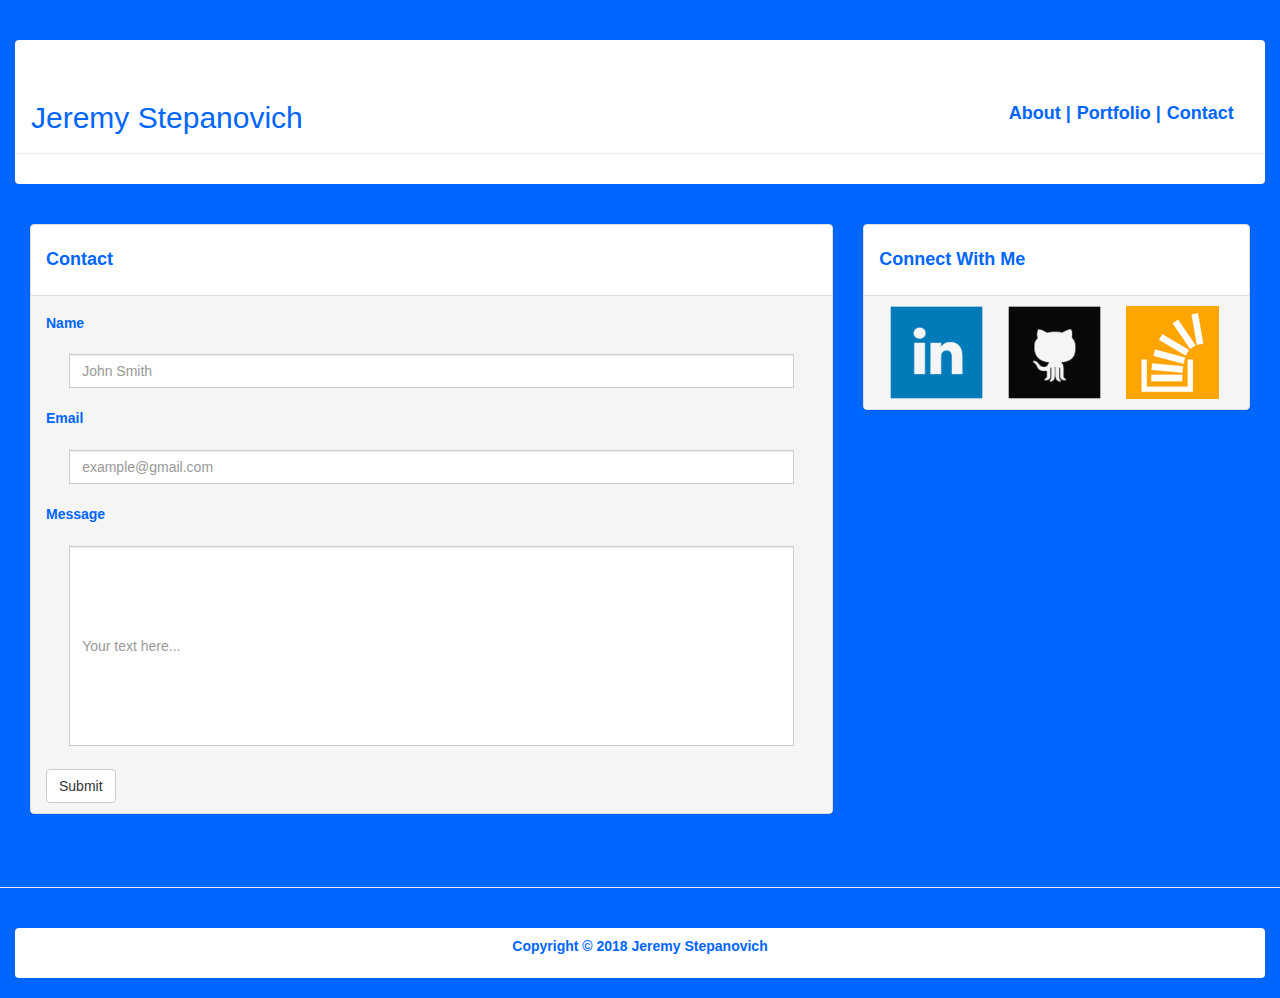
==== contact.html @ 23220569 "updated webpage formatting" ====
<!DOCTYPE html>
<html>
<head>
    <meta charset="utf-8" />
    <meta http-equiv="X-UA-Compatible" content="IE=edge">
    <title>About | Jeremy Stepanovich</title>
    <link rel="stylesheet" href="https://maxcdn.bootstrapcdn.com/bootstrap/3.3.7/css/bootstrap.min.css" integrity="sha384-BVYiiSIFeK1dGmJRAkycuHAHRg32OmUcww7on3RYdg4Va+PmSTsz/K68vbdEjh4u" crossorigin="anonymous">
    <link rel="stylesheet" type="text/css" href="style.css">
</head>

<body>
        <div class="container-fluid carbon">
                <nav class="navbar page-header" id="hdr">
                        <div class="page-header container-fluid">
                            <h2>Jeremy Stepanovich
                                <a class="navbar-right navtxt spacing" href="#">Contact</a>
                                <a class="navbar-right navtxt spacing" href="#">Portfolio |</a>
                                <a class="navbar-right navtxt spacing" href="#">About |</a>
                        </div>
                    </nav>

            <div class="container-fluid page-header row carbon">
            <section class="col-xs-8">
                    <div class="panel panel-default" id="mrgbtm">
                            <div class="panel-body">
                              <h4>Contact</h4>
                            </div>
                            <div class="panel-footer">
                                    <h5>Name</h5>
                                    <div class="input-group" id="imgmar">
                                            <input type="text" class="form-control" placeholder="John Smith" aria-describedby="basic-addon1">
                                    </div>
                                    <h5>Email</h5>
                                    <div class="input-group" id="imgmar">
                                            <input type="text" class="form-control" placeholder="example@gmail.com" aria-describedby="basic-addon1">
                                    </div>
                                    <h5>Message</h5>
                                    <div class="input-group hgt" id="imgmar">
                                            <input type="text" class="form-control" id="hgt" placeholder="Your text here..." aria-describedby="basic-addon1">
                                    </div>
                                    <div class="btn-group" role="group" aria-label="...">
                                            <button type="button" class="btn btn-default" id="cbutton">Submit</button>
                                    </div>
                            </div>
                        </div>
                    
                
            </section>

            <section class="col-xs-4">
                    <div class="panel panel-default" id="mrgbtm">
                            <div class="panel-body">
                              <h4>Connect With Me</h4>
                            </div>
                            <div class="panel-footer">
                                <a id="imgmar" href="#"><img src="images/linkedin-128_80.png"></a>
                                <a id="imgmar" href="#"><img src="images/github-128_80.png"></a>
                                <a id="imgmar" href="#"><img src="images/stackoverflow-128_93x93.png"></a></div>
                    </div>
                
                
            </section>
            
        </div>

        <nav class="navbar page-header" id="hdr">
                <div class="container-fluid">
                    <h5 id="cntrtxt">Copyright &copy 2018 Jeremy Stepanovich</h5>
                </div>
        </nav>

        </div>

</body>
</html>
---- style.css ----
nav {
    color: #0066ff;
    margin-right: 5%;
    margin-left: 1%;
}

p {
    font-family: 'Trebuchet MS', 'Lucida Sans Unicode', 'Lucida Grande', 'Lucida Sans', Arial, sans-serif;
}

a {
    color: #0066ff;
    font-weight: bold;
}

h4, h5 {
    color: #0066ff;
    font-weight: bold;
}

footer {
    background-color: white;
    color: #0066ff;
    font-weight: bold;
    text-align: center;
    width: 100%;
    height: 5px;
}

#fltmrg {
    float: left;
    margin: 2%;
}

#whttxt {
    color: white;
    font-weight: bold;
}

.navtxt {
    font-size: 60%;
    margin-right: 1%;
}

.carbon {
    background-color:#0066ff;
}

#mrgbtm {
    margin-bottom: 8%;
}

#imgmar {
    margin: 3%;
    width: 94%;
}

#hgt {
    height: 200px;
}

#cbutton {
    align-self: auto;
}

#hdr {
    background-color: white;
    color: #0066ff;
}

#banner {
    background-color: white;
    color: #0066ff;
    width:100%;
}

.work {
    position: relative;
    width: 274px;
    margin: 25px 30px 25px 50px;
    overflow: auto;
    display: inline-block;
  }

.work h3 {
    position: absolute;
    bottom: 20px;
    width: 100%;
    padding: 15px;
    margin-bottom: 0;
    margin-left: 5%;
    font-weight: 300;
    line-height: 30px;
    color: #fff;
    text-align: center;
    background: #0066ff;
    border-bottom: 0;
  }

  #cntrtxt {
      text-align: center;
  }

  .spacing {
      padding: 3px;
  }

  .mrgn {
      margin: 5%;
  }
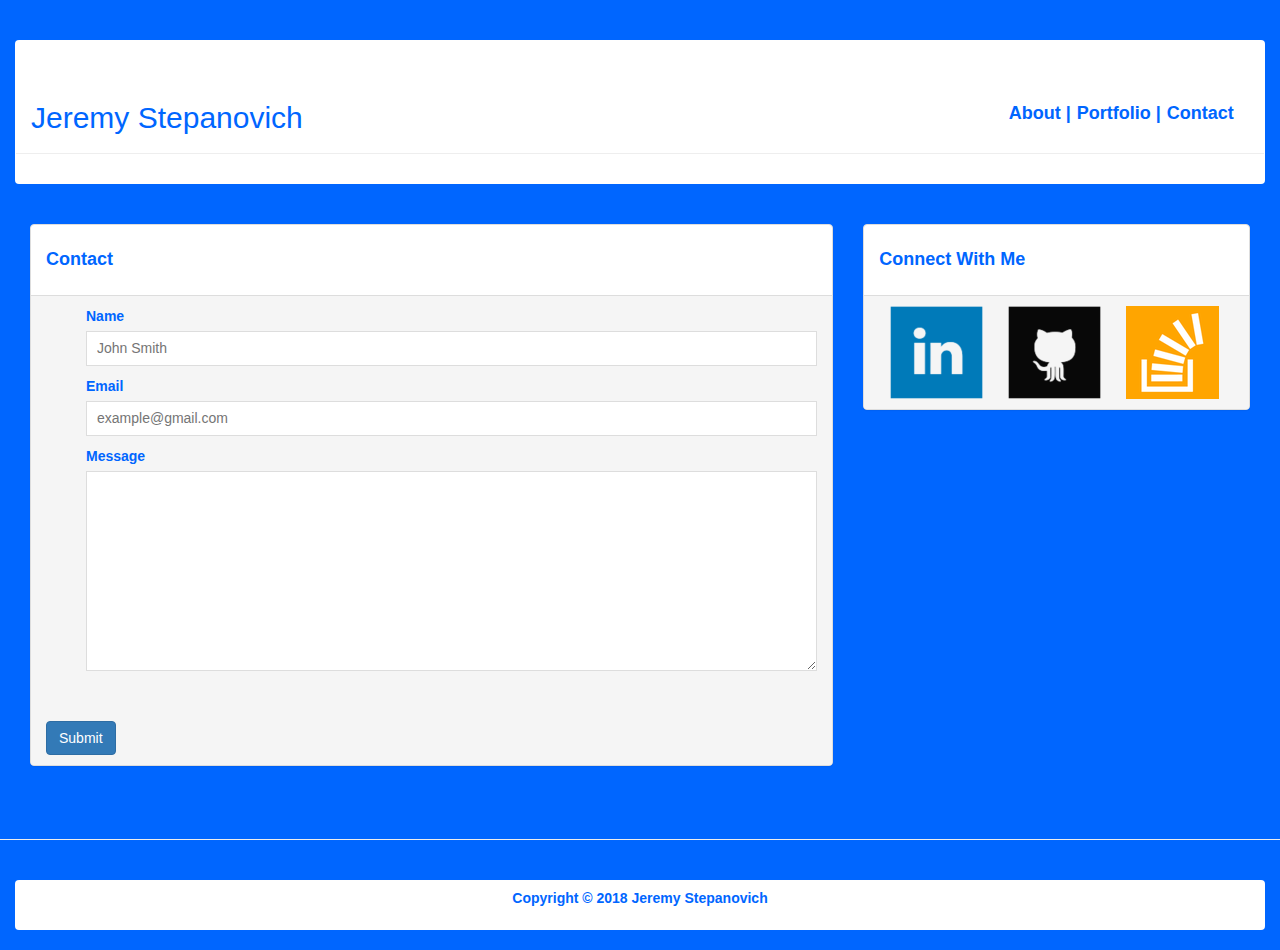
==== commit 1639cb96: "updated contact page" ====
--- a/contact.html
+++ b/contact.html
@@ -13,41 +13,43 @@
                 <nav class="navbar page-header" id="hdr">
                         <div class="page-header container-fluid">
                             <h2>Jeremy Stepanovich
-                                <a class="navbar-right navtxt spacing" href="#">Contact</a>
-                                <a class="navbar-right navtxt spacing" href="#">Portfolio |</a>
-                                <a class="navbar-right navtxt spacing" href="#">About |</a>
+                                <a class="navbar-right navtxt spacing" href="https://jstep1.github.io/Bootstrap-Portfolio/contact.html">Contact</a>
+                                <a class="navbar-right navtxt spacing" href="https://jstep1.github.io/Bootstrap-Portfolio/portfolio.html">Portfolio |</a>
+                                <a class="navbar-right navtxt spacing" href="https://jstep1.github.io/Bootstrap-Portfolio/index.html">About |</a>
                         </div>
-                    </nav>
+                </nav>
 
             <div class="container-fluid page-header row carbon">
-            <section class="col-xs-8">
+            <section class="col-md-8">
                     <div class="panel panel-default" id="mrgbtm">
                             <div class="panel-body">
                               <h4>Contact</h4>
                             </div>
                             <div class="panel-footer">
-                                    <h5>Name</h5>
-                                    <div class="input-group" id="imgmar">
-                                            <input type="text" class="form-control" placeholder="John Smith" aria-describedby="basic-addon1">
-                                    </div>
-                                    <h5>Email</h5>
-                                    <div class="input-group" id="imgmar">
-                                            <input type="text" class="form-control" placeholder="example@gmail.com" aria-describedby="basic-addon1">
-                                    </div>
-                                    <h5>Message</h5>
-                                    <div class="input-group hgt" id="imgmar">
-                                            <input type="text" class="form-control" id="hgt" placeholder="Your text here..." aria-describedby="basic-addon1">
-                                    </div>
-                                    <div class="btn-group" role="group" aria-label="...">
-                                            <button type="button" class="btn btn-default" id="cbutton">Submit</button>
-                                    </div>
+                                <form id="contact-form">
+                                <ul>
+                                        <li>
+                                                <label for="name">Name</label>
+                                                <input type="text" id="name" name="name" placeholder="John Smith" required="required">
+                                        </li>
+                                        <li>
+                                                <label for="email">Email</label>
+                                                <input type="email" id="email" name="email" placeholder="example@gmail.com" required="required">
+                                        </li>
+                                        <li>
+                                                <label for="message">Message</label>
+                                                <textarea id="message" name="message" required="required"></textarea>
+                                        </li>
+                                </ul>
+                                <button id="singlebutton" name="singlebutton" class="btn btn-primary">Submit</button>
+                                </form>
                             </div>
                         </div>
                     
                 
             </section>
 
-            <section class="col-xs-4">
+            <section class="col-md-4">
                     <div class="panel panel-default" id="mrgbtm">
                             <div class="panel-body">
                               <h4>Connect With Me</h4>
--- a/style.css
+++ b/style.css
@@ -25,6 +25,7 @@
     text-align: center;
     width: 100%;
     height: 5px;
+    clear: both;
 }
 
 #fltmrg {
@@ -59,9 +60,6 @@
     height: 200px;
 }
 
-#cbutton {
-    align-self: auto;
-}
 
 #hdr {
     background-color: white;
@@ -107,4 +105,35 @@
 
   .mrgn {
       margin: 5%;
+  }
+
+#contact-form ul {
+    margin-bottom: 50px;
+    list-style-type: none;
+  }
+  
+  #contact-form li {
+    margin-bottom: 10px;
+    color: #0066ff;
+  }
+  
+  label,
+  input[type=text],
+  input[type=email],
+  textarea {
+    display: block;
+    width: 100%;
+  }
+  
+  input[type=text],
+  input[type=email],
+  textarea {
+    height: 35px;
+    padding: 0 10px;
+    font-size: 14px;
+    border: 1px solid #ddd;
+  }
+  
+  textarea {
+    height: 200px;
   }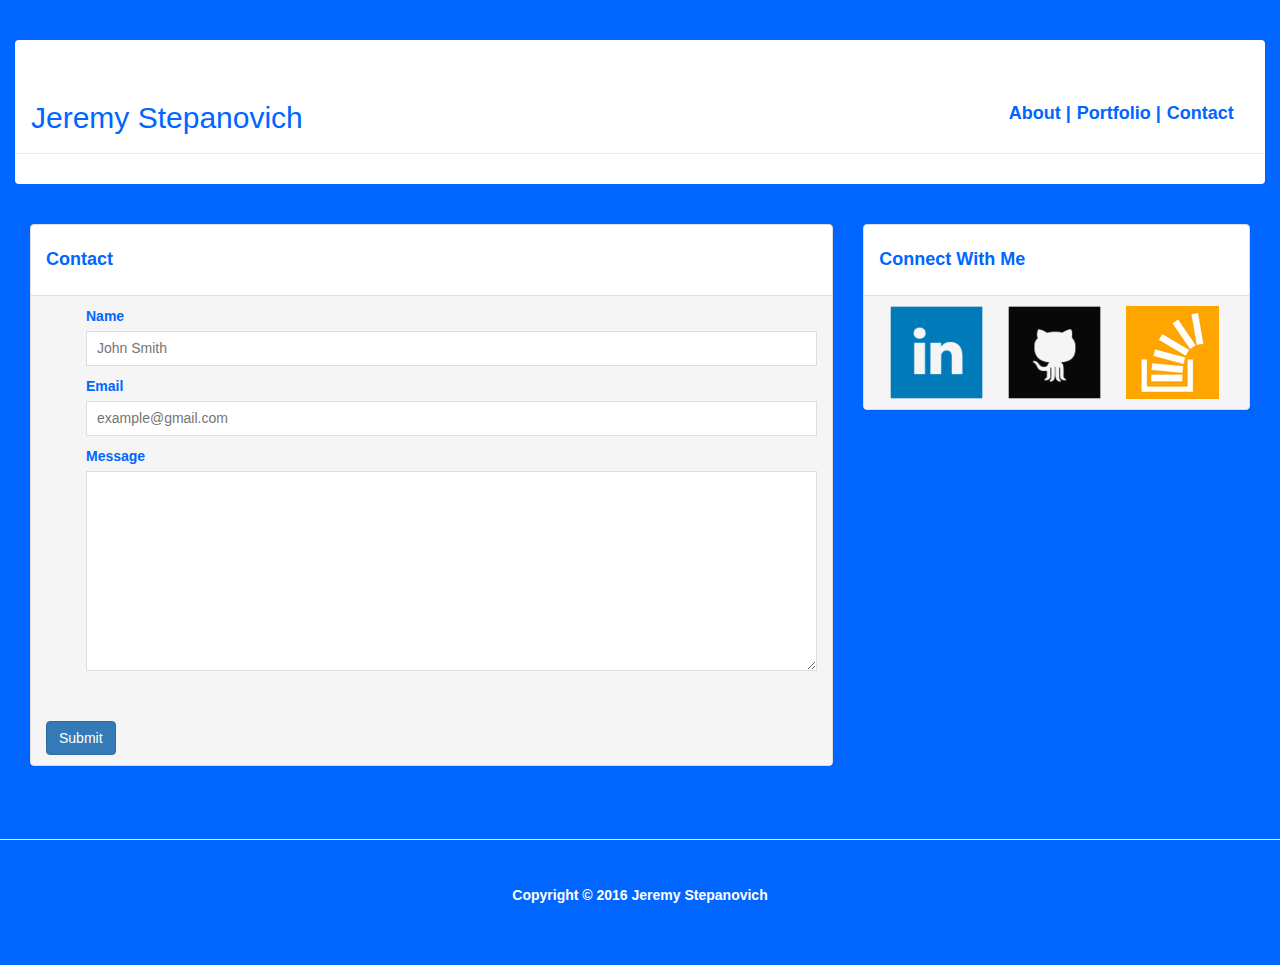
==== commit 1c26f3d4: "fixed footer on webpages" ====
--- a/contact.html
+++ b/contact.html
@@ -9,6 +9,7 @@
 </head>
 
 <body>
+        <div class="wrapper">
         <div class="container-fluid carbon">
                 <nav class="navbar page-header" id="hdr">
                         <div class="page-header container-fluid">
@@ -65,12 +66,13 @@
             
         </div>
 
-        <nav class="navbar page-header" id="hdr">
-                <div class="container-fluid">
-                    <h5 id="cntrtxt">Copyright &copy 2018 Jeremy Stepanovich</h5>
+        <footer>
+                <div class="container-fluid carbon">
+                Copyright &copy; 2016 Jeremy Stepanovich
                 </div>
-        </nav>
+        </footer>
 
+        </div>
         </div>
 
 </body>
--- a/style.css
+++ b/style.css
@@ -19,13 +19,27 @@
 }
 
 footer {
-    background-color: white;
-    color: #0066ff;
+    color: white;
     font-weight: bold;
     text-align: center;
-    width: 100%;
-    height: 5px;
-    clear: both;
+    padding: 25px;
+}
+
+html,
+body {
+  height: 100%;
+}
+
+.wrapper {
+  height: auto !important;
+  height: 100%;
+  min-height: 100%;
+  margin: 0 auto -105px;
+}
+
+footer,
+.push {
+  height: 105px;
 }
 
 #fltmrg {
